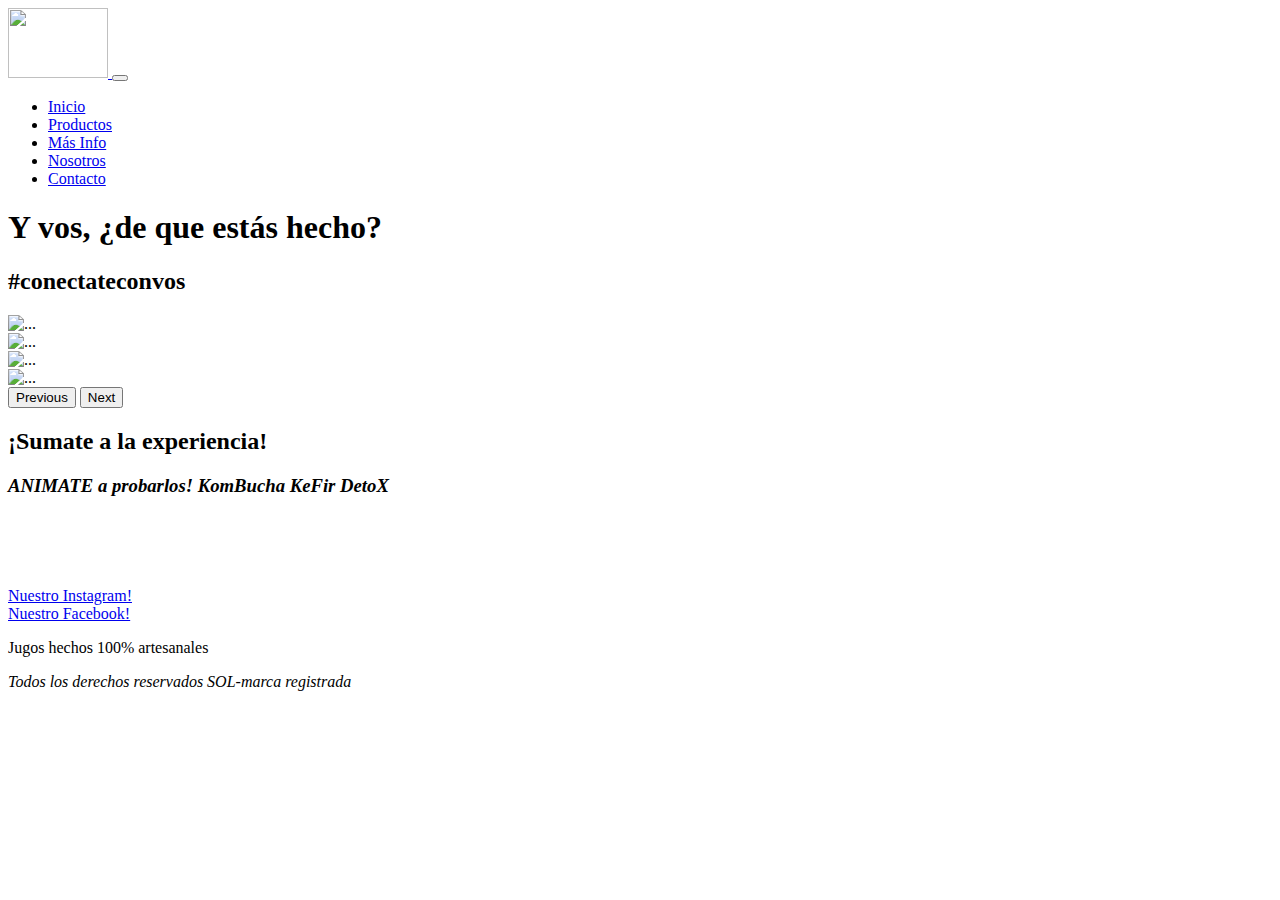
==== index.html @ dd462104 "odificaciones con sass" ====
<!DOCTYPE html>
<html lang="es">
    <head>
        <meta charset="UTF-8">
        <meta http-equiv=" X-UA-Compatible" content="IE= edge">
        <meta name="viewport" content="width=device-width, initial-scale=1.0">
        <title>Seed of Life | Inicio</title>
        <link rel="shortcut icon" href="./favicon.ico.png" type="image/x-icon">
        <!--incluir CSS-->
        <!--<link href="https://cdn.jsdelivr.net/npm/bootstrap@5.0.2/dist/css/bootstrap.min.css" rel="stylesheet" integrity="sha384-EVSTQN3/azprG1Anm3QDgpJLIm9Nao0Yz1ztcQTwFspd3yD65VohhpuuCOmLASjC" crossorigin="anonymous">--> <!--Este es link si no utilizo la descarga de Bootstrap-->
        <link rel="stylesheet" href="./css/bootstrap.css">
        <link rel="stylesheet" href="./css/estilos.css"> <!--Este CSS (nuestro) tiene que estar después que el de bootstrap por condición de cascada-->
    </head>

    <body>

        <header class="header"> <!--*(le saqué el container-fluid para usar el prototipo, porque se chocan con el de BS). ella le puso antes de container "bg-secondary" para ver el lugar que ocupa "-->
            <nav class="navbar navbar-expand-lg navbar-light colorNav">
                <div class="container">
                  <a class="navbar-brand" href="#">
                     <img src="./assets/img/Logo-verde.JPG" class="rounded-pill" alt="" width="100" height="70">
                    </a>
                  <button class="navbar-toggler" type="button" data-bs-toggle="collapse" data-bs-target="#navbarSupportedContent" aria-controls="navbarSupportedContent" aria-expanded="false" aria-label="Toggle navigation">
                    <span class="navbar-toggler-icon"></span>
                  </button> <!--Botón menú hamburguesa-->
                  <div class="collapse navbar-collapse" id="navbarSupportedContent">
                    <ul class="navbar-nav me-auto mb-2 mb-lg-0 w-100 justify-content-end align-items-center"> <!--w-100 lo ponemos para que ocupe todo el espacio de ancho de su padre-->
                      <li class="nav-item">
                        <a class="nav-link active colorinicio" aria-current="page" href="#">Inicio</a>
                      </li>
                      <li class="nav-item">
                        <a class="nav-link colorbot" href="./Pages/Productos.html">Productos</a>
                      </li>
                      <li class="nav-item">
                        <a class="nav-link colorbot" href="./Pages/Info.html">Más Info</a>
                      </li>
                      <li class="nav-item">
                        <a class="nav-link colorbot" href="./Pages/Nosotros.html">Nosotros</a>
                      </li>
                      <li class="nav-item">
                        <a class="nav-link colorbot" href="./Pages/Contacto.html">Contacto</a>
                      </li> 
                    </ul>
                  </div>
                </div>
            </nav> 
        </header>

        <main class="container-fluid">
          <section>
            <h1 class="text-center main-h1"> Y vos, ¿de que estás hecho?  </h1>
            <h2>#conectateconvos</h2>
            <!--CAROUSEL BS-->
            <div id="carouselExampleControls" class="carousel slide" data-bs-ride="carousel">

                <div class="carousel-inner">
                  <div class="carousel-item active">
                    <img src="./assets/" class="d-block w-100 imgadap" alt="...">
                  </div>
                  <div class="carousel-item">
                    <img src="./assets/" class="d-block w-100 imgadap" alt="...">
                  </div>
                  <div class="carousel-item">
                    <img src="./assets/" class="d-block w-100 imgadap" alt="...">
                  </div>
                  <div class="carousel-item">
                    <img src="./assets/img/4-Carousel.jpg" class="d-block w-100 imgadap" alt="...">
                  </div>
                </div>

                <button class="carousel-control-prev" type="button" data-bs-target="#carouselExampleControls" data-bs-slide="prev">
                  <span class="carousel-control-prev-icon" aria-hidden="true"></span>
                  <span class="visually-hidden">Previous</span>
                </button>
                <button class="carousel-control-next" type="button" data-bs-target="#carouselExampleControls" data-bs-slide="next">
                  <span class="carousel-control-next-icon" aria-hidden="true"></span>
                  <span class="visually-hidden">Next</span>
                </button>
            </div>   
            <div>
              <h2 class="text-center">¡Sumate a la experiencia!  </h2> 
              <h3><i> ANIMATE a probarlos! KomBucha   KeFir   DetoX        </i></h3>  
              <div class="row justify-content-center align-items-center">
                <div class="col-sm-12 col-md-6 d-flex justify-content-center ">
                  <div class="imgindex">
                    <img src="./assets/" class="imgix rounded-3 " alt="">
                  </div>        
                </div> 
                <div class="col-sm-12 col-md-6 d-flex justify-content-center">
                  <div class="imgindex">
                    <img src="./assets/img/Frutilla-mano.jpg" class="imgix rounded-3"  alt="">
                  </div>                    
               </div>     
               <div class="col-sm-12 col-md-6 d-flex justify-content-center"> 
                <div class="imgindex">
                  <img src="./assets/img/grafitti-parados.jpg" class="imgix rounded-3"  alt=""> 
                </div>                  
              </div>  
              <div class="col-sm-12 col-md-6 d-flex justify-content-center"> 
                <div class="imgindex">
                  <img src="./assets/img/chica-limon.jpg" class="imgix rounded-3" alt="">   
                </div>                
              </div> 
            </div>
          </section>
        </main>
     
        <footer class=" footer container-fluid">
          <div class="row justify-content-center align-items-center "> 
            <div class="col-12">
              <div class="row">
                <li class="nav-item">
                  <a target="col-6 _blank" class=" text-decoration-none text-white-50 bg-warning"  href="https://instagram.com/seedoflifejugos?igshid=Y2IzZGU1MTFhOQ=="> Nuestro Instagram! </a> 
                </li>
                  <li class="nav-item">
                    <a target=" col-6 _blank" class="text-decoration-none text-white-50 bg-warning"  href="https://www.facebook.com/people/Seed-of-Life-Jugos/100066350181015/"> Nuestro Facebook! </a> 
                  </li>
                  <p class= " text-center col-12"> Jugos hechos 100% artesanales </p> 
                  <p class="text-end col-12"> <i> Todos los derechos reservados SOL-marca registrada </i></p> 
              </div>
            </div>
          </div>           
        </footer>
        <!--<script src="https://cdn.jsdelivr.net/npm/bootstrap@5.0.2/dist/js/bootstrap.bundle.min.js" integrity="sha384-MrcW6ZMFYlzcLA8Nl+NtUVF0sA7MsXsP1UyJoMp4YLEuNSfAP+JcXn/tWtIaxVXM" crossorigin="anonymous"></script>--> <!--Este era el link si no descargaba Bootstrap-->
        <script src="./JS/bootstrap.bundle.min.js"></script>
    </body>
</html>
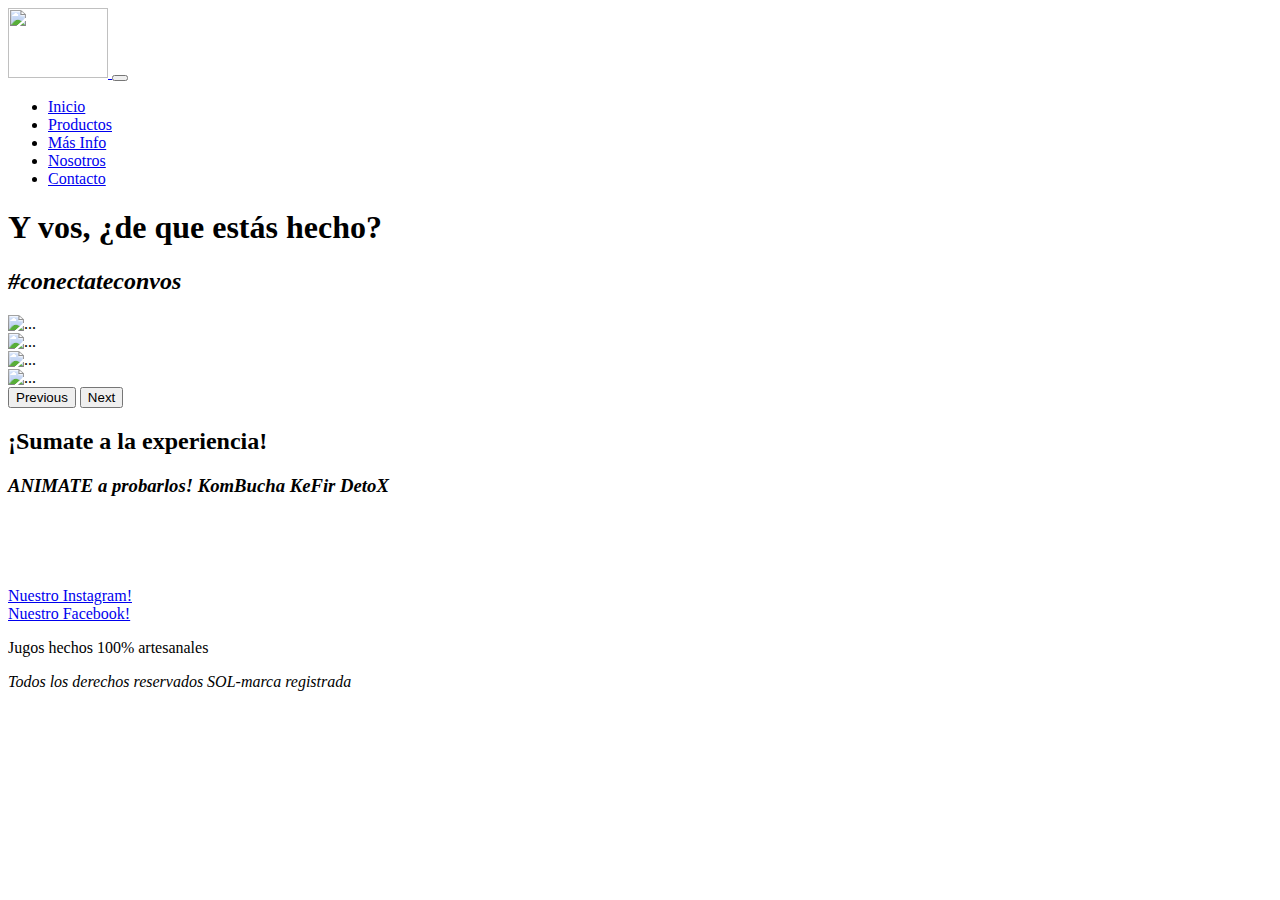
==== commit 7b59a0a0: "carpetas sass" ====
--- a/index.html
+++ b/index.html
@@ -46,28 +46,26 @@
             </nav> 
         </header>
 
-        <main class="container-fluid">
+        <main class="container-fluid main">
           <section>
             <h1 class="text-center main-h1"> Y vos, ¿de que estás hecho?  </h1>
-            <h2>#conectateconvos</h2>
+            <h2 class="main-h2"><i>#conectateconvos</i></h2>
             <!--CAROUSEL BS-->
             <div id="carouselExampleControls" class="carousel slide" data-bs-ride="carousel">
-
                 <div class="carousel-inner">
                   <div class="carousel-item active">
-                    <img src="./assets/" class="d-block w-100 imgadap" alt="...">
+                    <img src="./assets/img/1-Carousel.jpg" class="d-block w-100 imgadap" alt="...">
                   </div>
                   <div class="carousel-item">
-                    <img src="./assets/" class="d-block w-100 imgadap" alt="...">
+                    <img src="./assets/img/2-Carousel.jpg" class="d-block w-100 imgadap" alt="...">
                   </div>
                   <div class="carousel-item">
-                    <img src="./assets/" class="d-block w-100 imgadap" alt="...">
+                    <img src="./assets/img/3-Carousel.jpg" class="d-block w-100 imgadap" alt="...">
                   </div>
                   <div class="carousel-item">
                     <img src="./assets/img/4-Carousel.jpg" class="d-block w-100 imgadap" alt="...">
                   </div>
                 </div>
-
                 <button class="carousel-control-prev" type="button" data-bs-target="#carouselExampleControls" data-bs-slide="prev">
                   <span class="carousel-control-prev-icon" aria-hidden="true"></span>
                   <span class="visually-hidden">Previous</span>
@@ -78,20 +76,20 @@
                 </button>
             </div>   
             <div>
-              <h2 class="text-center">¡Sumate a la experiencia!  </h2> 
-              <h3><i> ANIMATE a probarlos! KomBucha   KeFir   DetoX        </i></h3>  
-              <div class="row justify-content-center align-items-center">
-                <div class="col-sm-12 col-md-6 d-flex justify-content-center ">
-                  <div class="imgindex">
-                    <img src="./assets/" class="imgix rounded-3 " alt="">
+            <h2 class="text-center">¡Sumate a la experiencia!  </h2> 
+            <h3><i> ANIMATE a probarlos! KomBucha   KeFir   DetoX        </i></h3>  
+            <div class="row justify-content-center align-items-center">
+              <div class="col-sm-12 col-md-6 d-flex justify-content-center ">
+                 <div class="imgindex">
+                  <img src="./assets/img/somosKombucha.jpg" class="imgix rounded-3 " alt="">
                   </div>        
-                </div> 
-                <div class="col-sm-12 col-md-6 d-flex justify-content-center">
-                  <div class="imgindex">
-                    <img src="./assets/img/Frutilla-mano.jpg" class="imgix rounded-3"  alt="">
-                  </div>                    
-               </div>     
-               <div class="col-sm-12 col-md-6 d-flex justify-content-center"> 
+              </div> 
+              <div class="col-sm-12 col-md-6 d-flex justify-content-center">
+                <div class="imgindex">
+                  <img src="./assets/img/Frutilla-mano.jpg" class="imgix rounded-3"  alt="">
+                </div>                    
+              </div>     
+              <div class="col-sm-12 col-md-6 d-flex justify-content-center"> 
                 <div class="imgindex">
                   <img src="./assets/img/grafitti-parados.jpg" class="imgix rounded-3"  alt=""> 
                 </div>                  
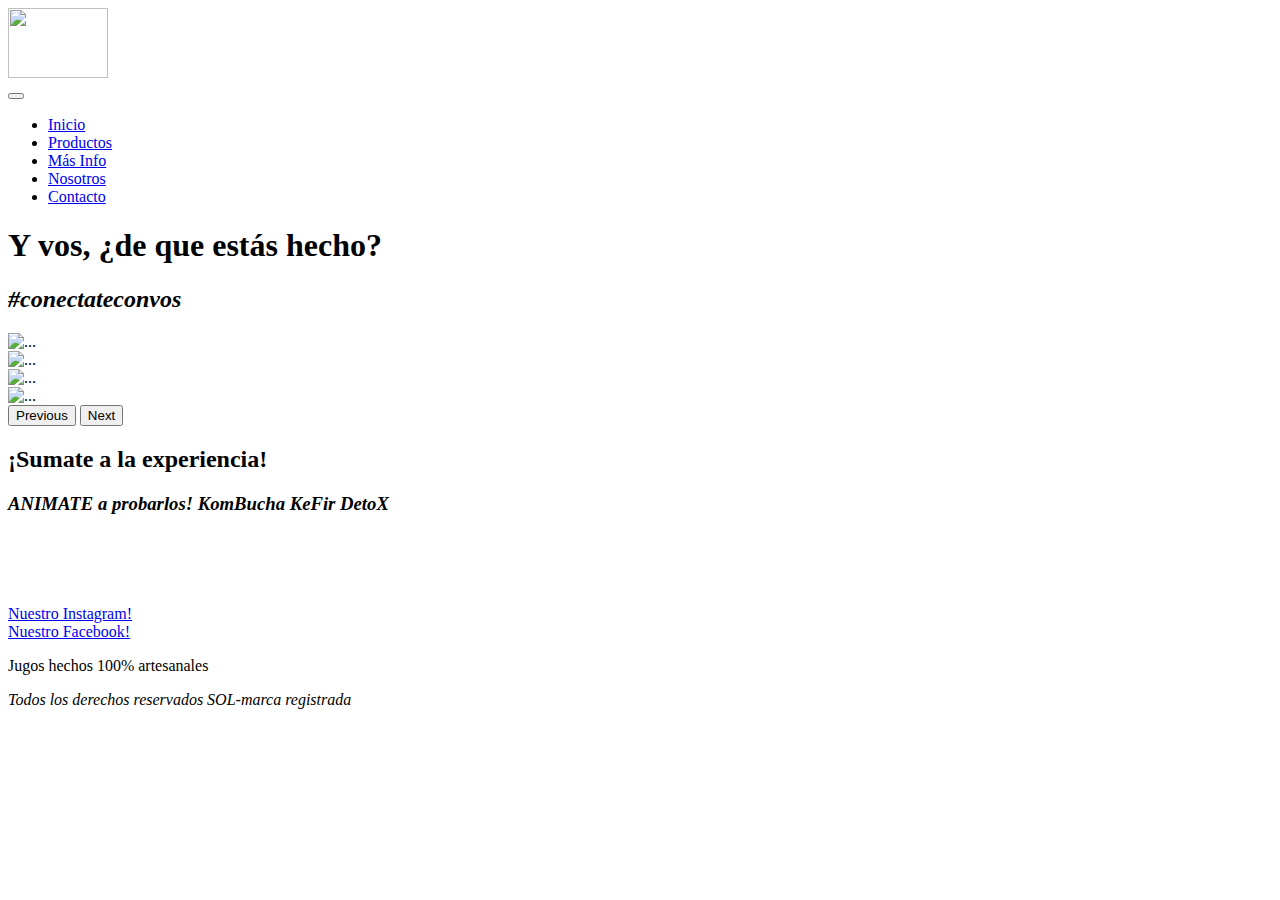
==== commit 20ca8dfb: "preEntregaTres" ====
--- a/index.html
+++ b/index.html
@@ -4,10 +4,13 @@
         <meta charset="UTF-8">
         <meta http-equiv=" X-UA-Compatible" content="IE= edge">
         <meta name="viewport" content="width=device-width, initial-scale=1.0">
-        <title>Seed of Life | Inicio</title>
+        <meta name="description" content="Descubre una gama refrescante de bebidas saludables en nuestra tienda en línea. Desde kombucha revitalizante y kefir probiótico hasta jugos detox cargados de nutrientes. ¡Embárcate en un viaje hacia un estilo de vida más saludable y delicioso con nuestras bebidas naturales!">
+        <meta name="keywords" content="bebida kombucha,kefir probiótico, jugos detox,bebidas naturales, salud y bienestar,vida saludable, natural,antioxidantes, bebidas fermentadas, detoxificación, alimentación consciente, beneficios para la salud ">
+        <title>Seed of Life SOL| Kombucha|Kefir|Detox Inicio</title>
         <link rel="shortcut icon" href="./favicon.ico.png" type="image/x-icon">
         <!--incluir CSS-->
         <!--<link href="https://cdn.jsdelivr.net/npm/bootstrap@5.0.2/dist/css/bootstrap.min.css" rel="stylesheet" integrity="sha384-EVSTQN3/azprG1Anm3QDgpJLIm9Nao0Yz1ztcQTwFspd3yD65VohhpuuCOmLASjC" crossorigin="anonymous">--> <!--Este es link si no utilizo la descarga de Bootstrap-->
+        <link rel="stylesheet" href="https://cdnjs.cloudflare.com/ajax/libs/animate.css/4.1.1/animate.min.css"/>
         <link rel="stylesheet" href="./css/bootstrap.css">
         <link rel="stylesheet" href="./css/estilos.css"> <!--Este CSS (nuestro) tiene que estar después que el de bootstrap por condición de cascada-->
     </head>
@@ -17,9 +20,11 @@
         <header class="header"> <!--*(le saqué el container-fluid para usar el prototipo, porque se chocan con el de BS). ella le puso antes de container "bg-secondary" para ver el lugar que ocupa "-->
             <nav class="navbar navbar-expand-lg navbar-light colorNav">
                 <div class="container">
-                  <a class="navbar-brand" href="#">
-                     <img src="./assets/img/Logo-verde.JPG" class="rounded-pill" alt="" width="100" height="70">
+                  <div class="animate__animated animate__flip animate__delay-2s animate__slower animate__repeat-3">
+                    <a class="navbar-brand" href="#">
+                      <img src="./assets/img/Logo-verde.JPG" class="rounded-pill " alt="" width="100" height="70">
                     </a>
+                  </div>
                   <button class="navbar-toggler" type="button" data-bs-toggle="collapse" data-bs-target="#navbarSupportedContent" aria-controls="navbarSupportedContent" aria-expanded="false" aria-label="Toggle navigation">
                     <span class="navbar-toggler-icon"></span>
                   </button> <!--Botón menú hamburguesa-->
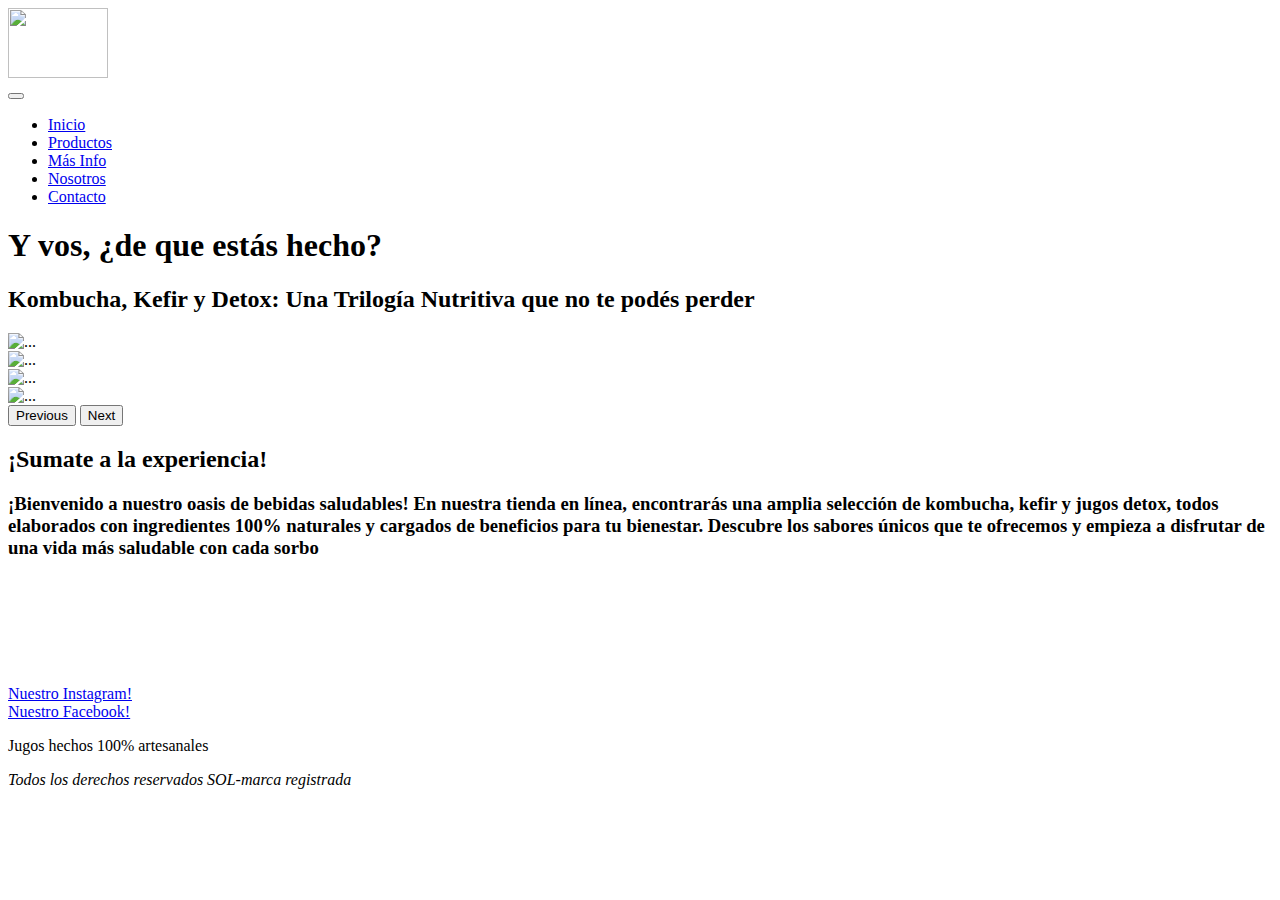
==== commit da6aecae: "Mejoras preEntregaTres" ====
--- a/index.html
+++ b/index.html
@@ -54,7 +54,7 @@
         <main class="container-fluid main">
           <section>
             <h1 class="text-center main-h1"> Y vos, ¿de que estás hecho?  </h1>
-            <h2 class="main-h2"><i>#conectateconvos</i></h2>
+            <h2 class="main-h2">Kombucha, Kefir y Detox: Una Trilogía Nutritiva que no te podés perder</h2>
             <!--CAROUSEL BS-->
             <div id="carouselExampleControls" class="carousel slide" data-bs-ride="carousel">
                 <div class="carousel-inner">
@@ -81,29 +81,39 @@
                 </button>
             </div>   
             <div>
-            <h2 class="text-center">¡Sumate a la experiencia!  </h2> 
-            <h3><i> ANIMATE a probarlos! KomBucha   KeFir   DetoX        </i></h3>  
+            <h2 class="main-h2 text-center">¡Sumate a la experiencia!  </h2> 
+            <h3 class="main-h3 ">¡Bienvenido a nuestro oasis de bebidas saludables! En nuestra tienda en línea, encontrarás una amplia selección de kombucha, kefir y jugos detox, todos elaborados con ingredientes 100% naturales y cargados de beneficios para tu bienestar. Descubre los sabores únicos que te ofrecemos y empieza a disfrutar de una vida más saludable con cada sorbo</h3>  
             <div class="row justify-content-center align-items-center">
-              <div class="col-sm-12 col-md-6 d-flex justify-content-center ">
+              <div class="col-sm-12 col-md-4 d-flex justify-content-center"> 
+                <div class="imgindex">
+                  <img src="./assets/img/BN.JPG" class="imgix rounded-3" alt="">   
+                </div>                
+              </div>  
+              <div class="col-sm-12 col-md-4 d-flex justify-content-center ">
                  <div class="imgindex">
                   <img src="./assets/img/somosKombucha.jpg" class="imgix rounded-3 " alt="">
                   </div>        
-              </div> 
-              <div class="col-sm-12 col-md-6 d-flex justify-content-center">
+              </div>             
+              <div class="col-sm-12 col-md-4 d-flex justify-content-center">
                 <div class="imgindex">
                   <img src="./assets/img/Frutilla-mano.jpg" class="imgix rounded-3"  alt="">
                 </div>                    
-              </div>     
-              <div class="col-sm-12 col-md-6 d-flex justify-content-center"> 
+              </div>                          
+              <div class="col-sm-12 col-md-4 d-flex justify-content-center"> 
+                <div class="imgindex">
+                  <img src="./assets/img/chica-limon.jpg" class="imgix rounded-3" alt="">   
+                </div>                
+              </div>                  
+              <div class="col-sm-12 col-md-4 d-flex justify-content-center"> 
                 <div class="imgindex">
                   <img src="./assets/img/grafitti-parados.jpg" class="imgix rounded-3"  alt=""> 
                 </div>                  
-              </div>  
-              <div class="col-sm-12 col-md-6 d-flex justify-content-center"> 
+              </div> 
+              <div class="col-sm-12 col-md-4 d-flex justify-content-center"> 
                 <div class="imgindex">
-                  <img src="./assets/img/chica-limon.jpg" class="imgix rounded-3" alt="">   
+                  <img src="./assets/img/Kefir BNc.jpg" class="imgix rounded-3" alt="">   
                 </div>                
-              </div> 
+              </div>                                     
             </div>
           </section>
         </main>
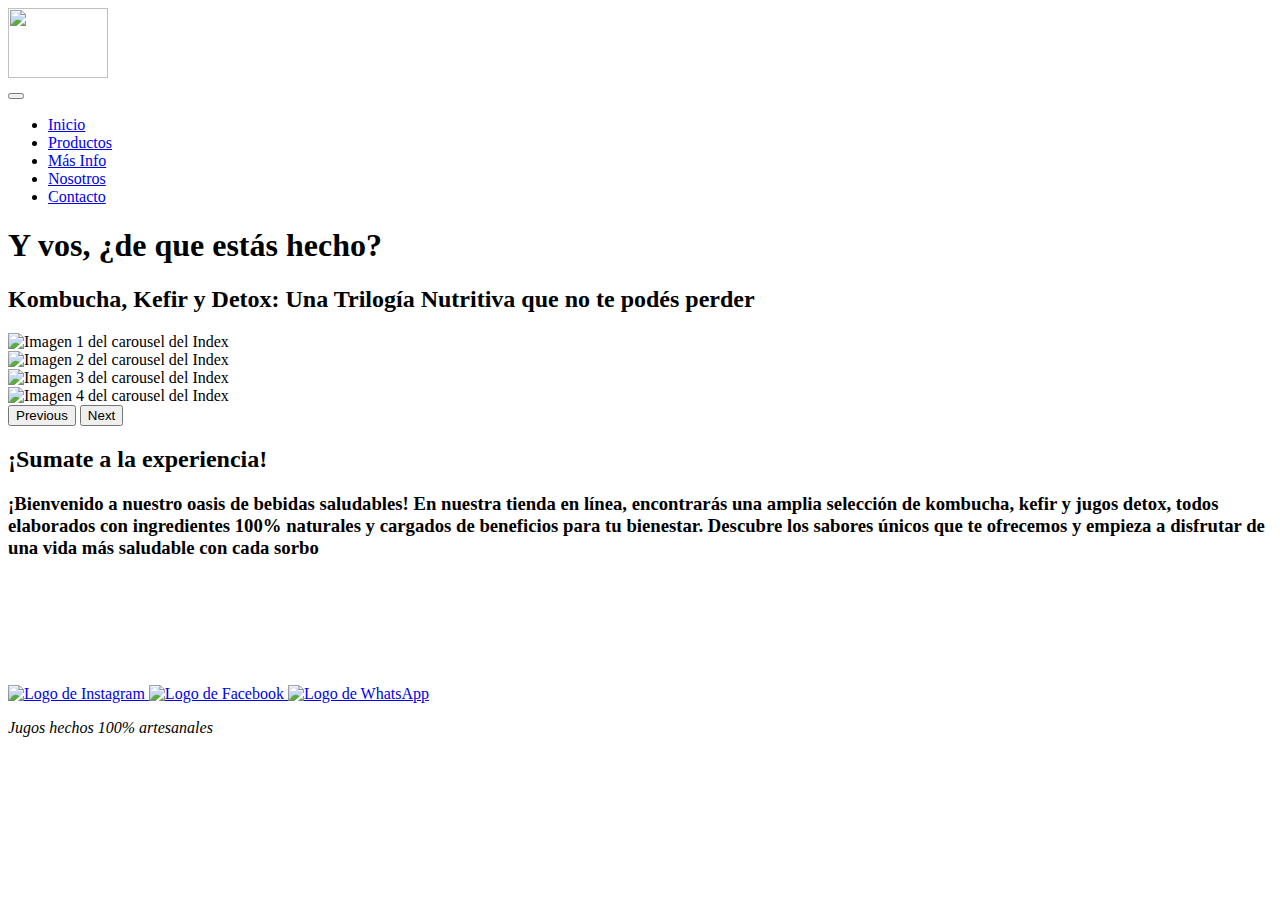
==== commit a44cd011: "últimas correciones" ====
--- a/index.html
+++ b/index.html
@@ -7,7 +7,7 @@
         <meta name="description" content="Descubre una gama refrescante de bebidas saludables en nuestra tienda en línea. Desde kombucha revitalizante y kefir probiótico hasta jugos detox cargados de nutrientes. ¡Embárcate en un viaje hacia un estilo de vida más saludable y delicioso con nuestras bebidas naturales!">
         <meta name="keywords" content="bebida kombucha,kefir probiótico, jugos detox,bebidas naturales, salud y bienestar,vida saludable, natural,antioxidantes, bebidas fermentadas, detoxificación, alimentación consciente, beneficios para la salud ">
         <title>Seed of Life SOL| Kombucha|Kefir|Detox Inicio</title>
-        <link rel="shortcut icon" href="./favicon.ico.png" type="image/x-icon">
+        <link rel="shortcut icon" href="./favicon.ico.jpg" type="image/x-icon">
         <!--incluir CSS-->
         <!--<link href="https://cdn.jsdelivr.net/npm/bootstrap@5.0.2/dist/css/bootstrap.min.css" rel="stylesheet" integrity="sha384-EVSTQN3/azprG1Anm3QDgpJLIm9Nao0Yz1ztcQTwFspd3yD65VohhpuuCOmLASjC" crossorigin="anonymous">--> <!--Este es link si no utilizo la descarga de Bootstrap-->
         <link rel="stylesheet" href="https://cdnjs.cloudflare.com/ajax/libs/animate.css/4.1.1/animate.min.css"/>
@@ -59,16 +59,16 @@
             <div id="carouselExampleControls" class="carousel slide" data-bs-ride="carousel">
                 <div class="carousel-inner">
                   <div class="carousel-item active">
-                    <img src="./assets/img/1-Carousel.jpg" class="d-block w-100 imgadap" alt="...">
+                    <img src="./assets/img/1-Carousel.jpg" class="d-block w-100 imgadap" alt="Imagen 1 del carousel del Index">
                   </div>
                   <div class="carousel-item">
-                    <img src="./assets/img/2-Carousel.jpg" class="d-block w-100 imgadap" alt="...">
+                    <img src="./assets/img/2-Carousel.jpg" class="d-block w-100 imgadap" alt="Imagen 2 del carousel del Index">
                   </div>
                   <div class="carousel-item">
-                    <img src="./assets/img/3-Carousel.jpg" class="d-block w-100 imgadap" alt="...">
+                    <img src="./assets/img/3-Carousel.jpg" class="d-block w-100 imgadap" alt="Imagen 3 del carousel del Index">
                   </div>
                   <div class="carousel-item">
-                    <img src="./assets/img/4-Carousel.jpg" class="d-block w-100 imgadap" alt="...">
+                    <img src="./assets/img/4-Carousel.jpg" class="d-block w-100 imgadap" alt="Imagen 4 del carousel del Index">
                   </div>
                 </div>
                 <button class="carousel-control-prev" type="button" data-bs-target="#carouselExampleControls" data-bs-slide="prev">
@@ -85,32 +85,32 @@
             <h3 class="main-h3 ">¡Bienvenido a nuestro oasis de bebidas saludables! En nuestra tienda en línea, encontrarás una amplia selección de kombucha, kefir y jugos detox, todos elaborados con ingredientes 100% naturales y cargados de beneficios para tu bienestar. Descubre los sabores únicos que te ofrecemos y empieza a disfrutar de una vida más saludable con cada sorbo</h3>  
             <div class="row justify-content-center align-items-center">
               <div class="col-sm-12 col-md-4 d-flex justify-content-center"> 
-                <div class="imgindex">
+                <div class="imgindex animate__animated animate__zoomIn animate__delay-0.5s animate__fast animate__repeat-1 animate-duration:2s">
                   <img src="./assets/img/BN.JPG" class="imgix rounded-3" alt="">   
                 </div>                
               </div>  
               <div class="col-sm-12 col-md-4 d-flex justify-content-center ">
-                 <div class="imgindex">
+                 <div class="imgindex animate__animated animate__zoomIn animate__delay-1s animate__fast animate__repeat-1 animate-duration:2s">
                   <img src="./assets/img/somosKombucha.jpg" class="imgix rounded-3 " alt="">
                   </div>        
               </div>             
               <div class="col-sm-12 col-md-4 d-flex justify-content-center">
-                <div class="imgindex">
+                <div class="imgindex animate__animated animate__zoomIn animate__delay-2s animate__fast animate__repeat-1 animate-duration:2s">
                   <img src="./assets/img/Frutilla-mano.jpg" class="imgix rounded-3"  alt="">
                 </div>                    
               </div>                          
               <div class="col-sm-12 col-md-4 d-flex justify-content-center"> 
-                <div class="imgindex">
+                <div class="imgindex animate__animated animate__zoomIn animate__delay-3s animate__fast animate__repeat-1 animate-duration:2s">
                   <img src="./assets/img/chica-limon.jpg" class="imgix rounded-3" alt="">   
                 </div>                
               </div>                  
               <div class="col-sm-12 col-md-4 d-flex justify-content-center"> 
-                <div class="imgindex">
+                <div class="imgindex animate__animated animate__zoomIn animate__delay-4s animate__fast animate__repeat-1 animate-duration:2s">
                   <img src="./assets/img/grafitti-parados.jpg" class="imgix rounded-3"  alt=""> 
                 </div>                  
               </div> 
               <div class="col-sm-12 col-md-4 d-flex justify-content-center"> 
-                <div class="imgindex">
+                <div class="imgindex animate__animated animate__zoomIn animate__delay-5s animate__fast animate__repeat-1 animate-duration:2s">
                   <img src="./assets/img/Kefir BNc.jpg" class="imgix rounded-3" alt="">   
                 </div>                
               </div>                                     
@@ -118,20 +118,20 @@
           </section>
         </main>
      
-        <footer class=" footer container-fluid">
-          <div class="row justify-content-center align-items-center "> 
-            <div class="col-12">
-              <div class="row">
-                <li class="nav-item">
-                  <a target="col-6 _blank" class=" text-decoration-none text-white-50 bg-warning"  href="https://instagram.com/seedoflifejugos?igshid=Y2IzZGU1MTFhOQ=="> Nuestro Instagram! </a> 
-                </li>
-                  <li class="nav-item">
-                    <a target=" col-6 _blank" class="text-decoration-none text-white-50 bg-warning"  href="https://www.facebook.com/people/Seed-of-Life-Jugos/100066350181015/"> Nuestro Facebook! </a> 
-                  </li>
-                  <p class= " text-center col-12"> Jugos hechos 100% artesanales </p> 
-                  <p class="text-end col-12"> <i> Todos los derechos reservados SOL-marca registrada </i></p> 
-              </div>
-            </div>
+        <footer class="footer container-fluid">
+          <div class="row"> 
+            <div class="col-md-12">
+              <a href="https://instagram.com/seedoflifejugos?igshid=Y2IzZGU1MTFhOQ==" target="_blank" class="footer-icons">
+                <img src="./assets/img/logo-instagram.png" alt="Logo de Instagram">
+              </a>            
+              <a href="https://www.facebook.com/people/Seed-of-Life-Jugos/100066350181015/" target="_blank" class="footer-icons">
+                <img src="./assets/img/logo-facebook.png" alt="Logo de Facebook">
+              </a>
+              <a href=" https://wa.me/+5492234246848" target="_blank" class="footer-icons">
+                <img src="./assets/img/logo-whatsapp.png" alt="Logo de WhatsApp">
+              </a>
+            </div>       
+            <p class="col-md-12 text-end"> <i> Jugos hechos 100% artesanales </i></p>         
           </div>           
         </footer>
         <!--<script src="https://cdn.jsdelivr.net/npm/bootstrap@5.0.2/dist/js/bootstrap.bundle.min.js" integrity="sha384-MrcW6ZMFYlzcLA8Nl+NtUVF0sA7MsXsP1UyJoMp4YLEuNSfAP+JcXn/tWtIaxVXM" crossorigin="anonymous"></script>--> <!--Este era el link si no descargaba Bootstrap-->
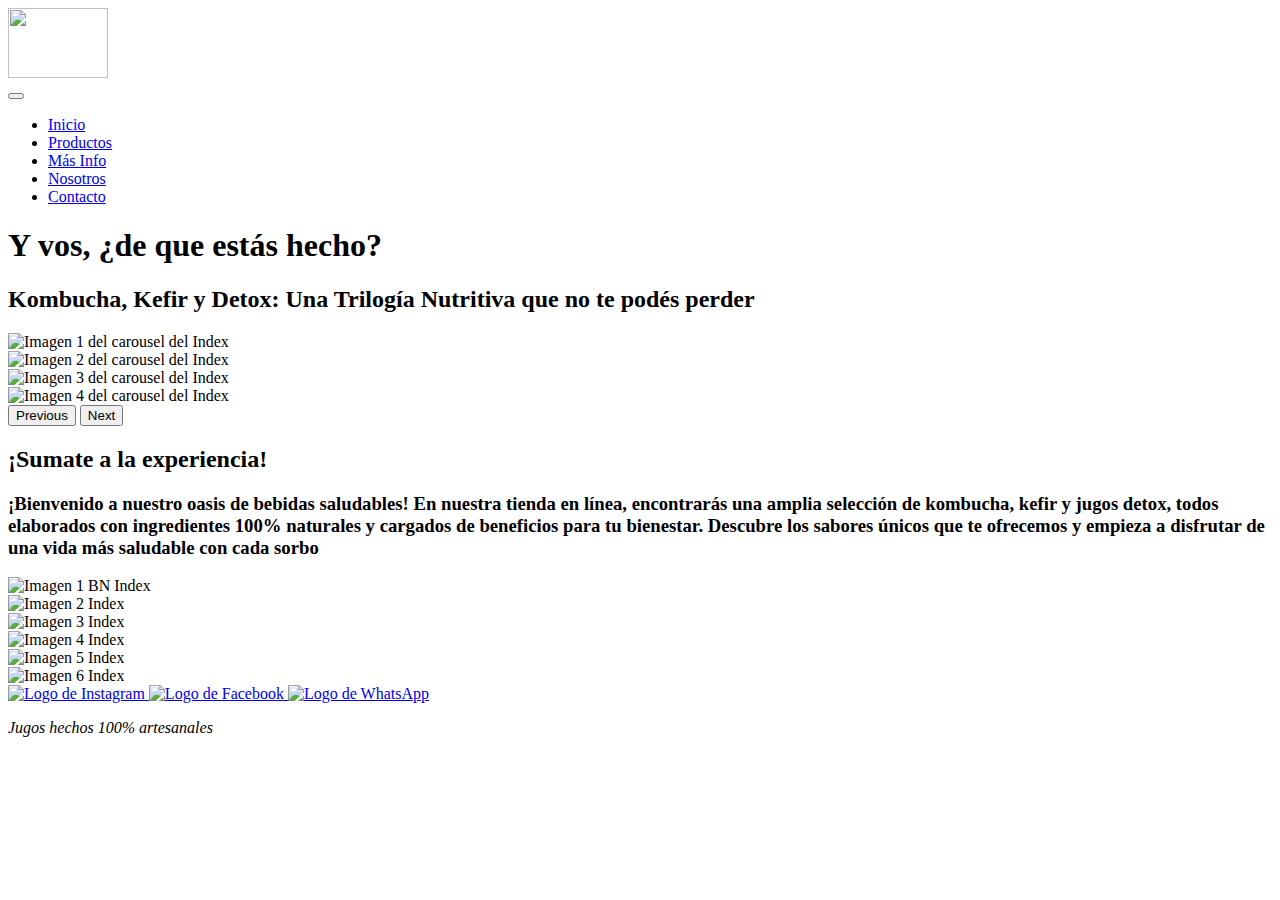
==== commit 07fdb0d7: "correciones finales" ====
--- a/index.html
+++ b/index.html
@@ -86,32 +86,32 @@
             <div class="row justify-content-center align-items-center">
               <div class="col-sm-12 col-md-4 d-flex justify-content-center"> 
                 <div class="imgindex animate__animated animate__zoomIn animate__delay-0.5s animate__fast animate__repeat-1 animate-duration:2s">
-                  <img src="./assets/img/BN.JPG" class="imgix rounded-3" alt="">   
+                  <img src="./assets/img/BN.JPG" class="imgix rounded-3" alt="Imagen 1 BN Index">   
                 </div>                
               </div>  
               <div class="col-sm-12 col-md-4 d-flex justify-content-center ">
                  <div class="imgindex animate__animated animate__zoomIn animate__delay-1s animate__fast animate__repeat-1 animate-duration:2s">
-                  <img src="./assets/img/somosKombucha.jpg" class="imgix rounded-3 " alt="">
+                  <img src="./assets/img/somosKombucha.jpg" class="imgix rounded-3 " alt="Imagen 2 Index">
                   </div>        
               </div>             
               <div class="col-sm-12 col-md-4 d-flex justify-content-center">
                 <div class="imgindex animate__animated animate__zoomIn animate__delay-2s animate__fast animate__repeat-1 animate-duration:2s">
-                  <img src="./assets/img/Frutilla-mano.jpg" class="imgix rounded-3"  alt="">
+                  <img src="./assets/img/Frutilla-mano.jpg" class="imgix rounded-3"  alt="Imagen 3 Index">
                 </div>                    
               </div>                          
               <div class="col-sm-12 col-md-4 d-flex justify-content-center"> 
                 <div class="imgindex animate__animated animate__zoomIn animate__delay-3s animate__fast animate__repeat-1 animate-duration:2s">
-                  <img src="./assets/img/chica-limon.jpg" class="imgix rounded-3" alt="">   
+                  <img src="./assets/img/chica-limon.jpg" class="imgix rounded-3" alt="Imagen 4 Index">   
                 </div>                
               </div>                  
               <div class="col-sm-12 col-md-4 d-flex justify-content-center"> 
                 <div class="imgindex animate__animated animate__zoomIn animate__delay-4s animate__fast animate__repeat-1 animate-duration:2s">
-                  <img src="./assets/img/grafitti-parados.jpg" class="imgix rounded-3"  alt=""> 
+                  <img src="./assets/img/grafitti-parados.jpg" class="imgix rounded-3"  alt="Imagen 5 Index"> 
                 </div>                  
               </div> 
               <div class="col-sm-12 col-md-4 d-flex justify-content-center"> 
                 <div class="imgindex animate__animated animate__zoomIn animate__delay-5s animate__fast animate__repeat-1 animate-duration:2s">
-                  <img src="./assets/img/Kefir BNc.jpg" class="imgix rounded-3" alt="">   
+                  <img src="./assets/img/Kefir BNc.jpg" class="imgix rounded-3" alt="Imagen 6 Index">   
                 </div>                
               </div>                                     
             </div>
